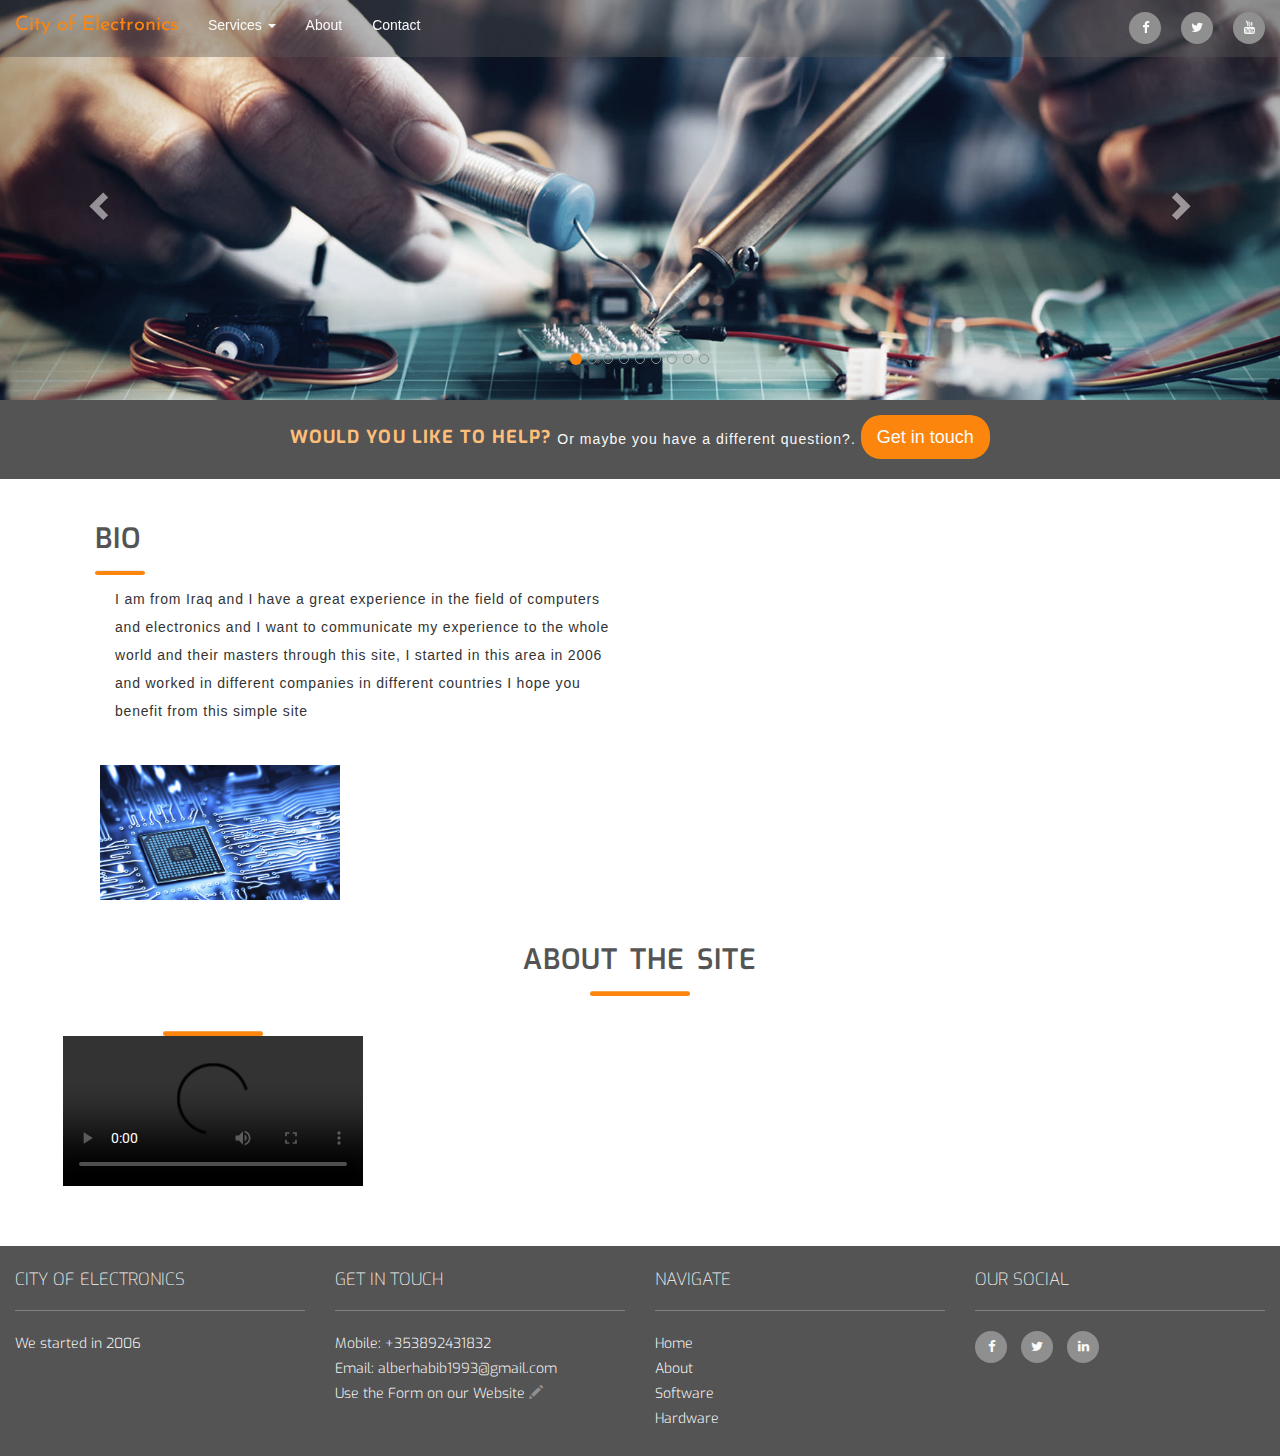
==== about.html @ 7a0946e8 "First commit" ====
<!DOCTYPE html>
<html lang="en">

<head>
	<meta charset="UTF-8">
	<meta name="viewport" content="width=device-width, initial-scale=1.0">
	<meta http-equiv="X-UA-Compatible" content="ie=edge">
	<link rel="stylesheet" href="https://stackpath.bootstrapcdn.com/bootstrap/3.3.7/css/bootstrap.min.css" type="text/css" />
	<link rel="stylesheet" href="https://stackpath.bootstrapcdn.com/font-awesome/4.7.0/css/font-awesome.min.css" type="text/css" />
	<link rel="stylesheet" href="css/style.css" type="text/css" />
	<title>City of Electronics</title>
</head>

<body>
	<!---------------------------------------------------------------- Header-->
	<header class="container-fluid">
		<div class="row">
			<div id="header" class="carousel slide" data-ride="carousel">
				<!-- Indicators -->
				<ol class="carousel-indicators">
					<li data-target="#header" data-slide-to="0" class="active"></li>
					<li data-target="#header" data-slide-to="1"></li>
					<li data-target="#header" data-slide-to="2"></li>
					<li data-target="#header" data-slide-to="3"></li>
					<li data-target="#header" data-slide-to="4"></li>
					<li data-target="#header" data-slide-to="5"></li>
					<li data-target="#header" data-slide-to="6"></li>
					<li data-target="#header" data-slide-to="7"></li>
					<li data-target="#header" data-slide-to="8"></li>
				</ol>
				<!-- Wrapper for slides -->
				<div class="carousel-inner" role="listbox">
					<div class="item active">
						<img src="assets/images/20it.jpg" alt="Concert">
					</div>
					<div class="item">
						<img src="assets/images/26it.png" alt="Event">
					</div>
					<div class="item">
						<img src="assets/images/27it.jpg" alt="Audience">
					</div>
					<div class="item">
						<img src="assets/images/22it.jpg" alt="Way to repair">
						</div>
						<div class="item">
						<img src="assets/images/21it.jpg" alt="Laptop is open">
					</div>
					<div class="item">
						<img src="assets/images/24it.jpg" alt="laptop">
					</div>
					<div class="item">
						<img src="assets/images/it28.jpg" alt="parts">
					</div>
					<div class="item">
						<img src="assets/images/it23.jpg" alt="workshop">
					</div>
				</div>
				<!-- Controls -->
				<a class="left carousel-control" href="#header" role="button" data-slide="prev">
	    		<span class="glyphicon glyphicon-chevron-left" aria-hidden="true"></span>
	    		<span class="sr-only">Previous</span>
	  		</a>
				<a class="right carousel-control" href="#header" role="button" data-slide="next">
	    		<span class="glyphicon glyphicon-chevron-right" aria-hidden="true"></span>
	    		<span class="sr-only">Next</span>
	  		</a>
			</div>
		</div>
	</header>
	<!----------------------------------------------------------------- & Nav-->
	<nav class="navbar navbar-default navbar-fixed-top">
		<div class="container-fluid">
			<div class="navbar-header">
				<a class="navbar-brand" href="index.html">City of Electronics</a>
				<button type="button" class="navbar-toggle collapsed" data-toggle="collapse" data-target="#navbar" aria-expanded="false">
			        <span class="sr-only">Toggle navigation</span>
			        <span class="icon-bar"></span>
			        <span class="icon-bar"></span>
			        <span class="icon-bar"></span>
      			</button>
			</div>
			<div class="collapse navbar-collapse" id="navbar">
				<ul class="nav navbar-nav">
					<li class="dropdown">
						<a href="#" class="dropdown-toggle" data-toggle="dropdown" role="button" aria-haspopup="true" aria-expanded="false"> Services <span class="caret"></span></a>
						<ul class="dropdown-menu">
							<li><a href="software.html">Software</a></li>
							<li><a href="hardware.html">Hardware</a></li>
						</ul>
					</li>
					<li><a href="about.html">About</a></li>
					<li><a href="contact.html">Contact</a></li>
				</ul>
				<ul class="nav navbar-nav navbar-right social-links hidden-xs">
					<li><a target="_blank" href="#"><i class="fa fa-facebook"></i></a> </li>
					<li><a target="_blank" href="#"><i class="fa fa-twitter"></i></a> </li>
					<li><a target="_blank" href="#"><i class="fa fa-youtube"></i></a> </li>
				</ul>
			</div>
		</div>
	</nav>

	<!----------------------------------------------------------------- Alert-->
	<div class="container-fluid">
		<div class="row">

			<div class="alert alert-warning text-center">
				<span class="alert-callout"> Would you like to help?</span>
				<p>Or maybe you have a different question?.</p>
				<button type="button" class="btn btn-lg btn-gen" data-toggle="modal" data-target="#myModal">Get in touch</button>
			</div>
		</div>
	</div>
	<!----------------------------------------------------------------- Modal-->
	<div class="modal fade" tabindex="-1" role="dialog" aria-labelledby="gridSystemModalLabel" id="myModal">
		<div class="modal-dialog" role="document">
			<div class="modal-content">
				<div class="modal-header">
					<button type="button" class="close" data-dismiss="modal" aria-label="Close"><span aria-hidden="true">&times;</span></button>
					<h4 class="modal-title" id="gridSystemModalLabel">Drop Us a Note</h4>
				</div>
				<div class="modal-body">
					<!---------------------------------------------------Form-->
					<div class="row">
						<form class="form-styling">
							<div class="form-group">
								<form action="alberhabib1993@gmail.com" method="post" enctype="text/plain">
								<label class="sr-only" for="name">Name:</label>
								<input type="text" class="form-control" name="name" id="name" placeholder="Name" required>
							</div>
							<div class="form-group">
								<label class="sr-only" for="email">Email address</label>
								<input type="email" class="form-control" id="email" placeholder="Email" required>
							</div>
							<div class="form-group">
								<label class="sr-only" for="name">Phone:</label>
								<input type="text" class="form-control" name="phone" id="phone" placeholder="Phone" required>
							</div>
							<div class="form-group">
								<label class="sr-only" for="message">Message</label>
								<textarea rows="6" name="message" class="form-control" id="message" placeholder="Please specify relevant details like date and location" required></textarea>
							</div>
							<button type="submit" class="btn btn-gen center-block">Send</button>
						</form>
					</div>
				</div>
			</div>
		</div>
	</div>


	<!--------------------------------------------------------------Container-->
	<div class="container-lg">

		<!------------------------------------------------------------------About-->
		<section class="container-fluid">
			<div class="row bio">
				<div class="col-xs-12 col-sm-6 col-md-6 col-lg-6">
					<div class="row">
						<h1 class="bio-h1 text-uppercase">Bio</h1>
					</div>
					<hr class="divider-small">
					<p class="bio-p">I am from Iraq and I have a great experience in the field of computers and electronics and I want to communicate my experience to the whole world and their masters through this site,
					I started in this area in 2006 and worked in different companies in different countries I hope you benefit from this simple site</p>
				<div class="col-xs-12 col-sm-6 col-md-6 col-lg-6">
					<div class="band-pic"></div>
				</div>
			</div>
		</section>
		<!-------------------------------------------------------------------Band-->
		<section class="container-fluid ">
			<div class="row">
				<h1 class="section-heading text-uppercase">About the site</h1>
			</div>

			<hr class="divider divider-long" />

			<div class="row sub-section">
				<div class="col-xs-12 col-sm-6 col-md-3 col-lg-3">
					<div class="sub-section-box">
						<div class="row box-heading text-center">
						</div>
						 <hr class="divider divider-long" />
                        <div class=" item">
                        <video class="embed-responsive-item" controls>
                        <source src="assets/video/video2.mp4" type="video/mp4">
							<p>Welcome To Future</p>
						</div>
					</div>
		</section>
	</div>
	<!-----------------------------------------------------------------Footer-->
	<footer class="container-fluid footer-style">
		<div class="row">
			<div class="col-xs-12 col-sm-6 col-md-3 col-lg-3 footer-sub">
				<h5 class="footer-heading brand">City of Electronics</h5>
				<hr class="divider">
				<p>
					We started in 2006
				</p>
			</div>
			<div class="col-xs-12 col-sm-6 col-md-3 col-lg-3 footer-sub">
				<h5 class="footer-heading">Get in touch</h5>
				<hr class="divider">
				<ul>
					<li>Mobile: +353892431832</li>
					<li>Email: alberhabib1993@gmail.com</li>
					<li>Use the Form on our Website
						<a href="contact.html#form" target="_blank">
							<p class="note-icon glyphicon glyphicon-pencil"></p>
						</a>
					</li>
				</ul>
			</div>
			<div class="col-xs-12 col-sm-6 col-md-3 col-lg-3 footer-sub">
				<h5 class="footer-heading">Navigate</h5>
				<hr class="divider">
				<ul class="navigate">
					<li><a href="index.html">Home</a></li>
					<li><a href="about.html">About</a></li>
					<li><a href="software.html">Software</a></li>
					<li><a href="hardware.html">Hardware</a></li>
        		</ul>
			</div>
			<div class="col-xs-12 col-sm-6 col-md-3 col-lg-3 footer-sub">

				<h5 class="footer-heading">Our Social</h5>
				<hr class="divider">
				<ul class="social-links">
					<li><a target="_blank" href="#"><i class= "fa fa-facebook"></i></a> </li>
					<li><a target="_blank" href="#"><i class=" fa fa-twitter"></i></a> </li>
					<li><a target="_blank" href="#"><i class=" fa fa-linkedin"></i></a> </li>

				</ul>

			</div>
		</div>
	</footer>
	<script src="https://code.jquery.com/jquery-3.2.1.min.js" integrity="sha256-hwg4gsxgFZhOsEEamdOYGBf13FyQuiTwlAQgxVSNgt4=" crossorigin="anonymous"></script>
	<script src="https://maxcdn.bootstrapcdn.com/bootstrap/3.3.7/js/bootstrap.min.js" integrity="sha384-Tc5IQib027qvyjSMfHjOMaLkfuWVxZxUPnCJA7l2mCWNIpG9mGCD8wGNIcPD7Txa" crossorigin="anonymous"></script>
</body>

</html>
---- css/style.css ----
@import url('https://fonts.googleapis.com/css?family=Roboto:100,200,300,400,500,600,700|Exo:100,200,300,400,500,600,700|Josefin+Sans:300,400,600');

/*--------------Colors--------------------
#FFBE7A - Light Orange
#FC860D - Orange
#E55300 - Dark Orange
#0084af - Dark Blue  
#8f8f8f - Light Grey
#545454 - Dark Grey
------------------------------------Colors*/

/*--------------------------------------------------------------Common Styling*/

html,
body {
    margin: 0;
}

.sub-section {
    margin-bottom: 40px;
    margin-top: 20px;
}

.section-heading {
    color: #545454;
    padding: 5px;
    letter-spacing: 1px;
    text-align: center;
    font-family: "exo", sans-serif;
    font-weight: 600;
    word-spacing: 4px;
    font-size: 28px;
}

.brand {
    font-family: "Josefin Sans", sans-serif;
    font-weight: 300;
    font-size: 20px;
    text-transform: none;
}

.box {
    background-color: rgba(143, 143, 143, 0.2);
    width: 100%;
    height: 200px;
    margin-left: auto;
    margin-right: auto;
    margin-bottom: 15px;
    position: relative;
    display: flex;
    align-items: center;
    justify-content: space-around;
    flex-direction: column;
}

.divider-small {
    width: 50px;
    height: 4px;
    border-radius: 10px;
    background-color: #fc860d;
    margin: 0 auto;

}

.divider-long {
    width: 100px;
    margin: 0 auto;
    height: 4px;
    border-radius: 10px;
    background-color: #fc860d;
}

.btn-gen,
.btn-gen:focus {
    background-color: #FC860D;
    color: #fafafa;
    border: transparent;
    border-radius: 20px;
    margin:0 auto;
    -moz-transition: all 0.35s ease-in-out;
    -webkit-transition: all 0.35s ease-in-out;
    -o-transition: all 0.35s ease-in-out;
}

.btn-gen:hover {
    background-color: #E55300;
    color: #fafafa;
    border-color: transparent;
}

.btn>a {
    text-decoration: none;
    color: #fafafa;
}

a:hover {
    text-decoration: none;
    color: #fafafa;
}

.thumbnail {
    border: none;
}

/*------------------------------------------------------------------Navigation*/

.navbar {
    position: absolute;
    top: 0;
    left: 0;
    z-index: 1;
    background-color: rgba(84, 84, 84, 0.4);
    border-color: transparent;
    width: 100%;

}

.navbar-brand {
    font-family: "Josefin Sans", sans-serif;
    font-weight: 400;
    font-size: 20px;
    text-transform: none;
    -moz-transition: all 0.35s ease-in-out;
    -webkit-transition: all 0.35s ease-in-out;
    -o-transition: all 0.35s ease-in-out;
}

.navbar-default .navbar-brand {
    color: #fafafa;
}

.navbar-default .navbar-nav>li>a {
    color: #fafafa;
    -moz-transition: all 0.35s ease-in-out;
    -webkit-transition: all 0.35s ease-in-out;
    -o-transition: all 0.35s ease-in-out;
}

.navbar-right>li {
    display: inline-block;
}

.dropdown-menu {
    background-color: rgba(84, 84, 84, 0.4);
    border-color: transparent;
}

.navbar-default .navbar-toggle .icon-bar {
    background-color: #fafafa;
}

.navbar-default .navbar-toggle:hover {
    background-color: #FC860D;
}

.navbar-default .navbar-toggle:acitive,
.navbar-default .navbar-toggle:focus {
    background-color: transparent;
}

.dropdown-menu>li>a,
.navbar-default .navbar-nav .open .dropdown-menu>li>a {
    color: #fafafa;
    -moz-transition: all 0.35s ease-in-out;
    -webkit-transition: all 0.35s ease-in-out;
    -o-transition: all 0.35s ease-in-out;
}

.navbar-default .navbar-toggle {
    border-color: transparent;
}

.nav.social-links>li>a {
    padding: 12px 5px;
}

.nav.social-links>li>a>i:hover {
    background: #FC860D;
}

.navbar-default .navbar-brand:hover,
.navbar-default .navbar-nav>li>a:hover {
    color: #FC860D;
}

.navbar-default .navbar-nav>.open>a,
.navbar-default .navbar-nav>.open>a:focus,
.navbar-default .navbar-nav>.open>a:hover {
    color: #fafafa;
    background-color: #ffbe7a;
}

.navbar-default .navbar-nav>.open>a,
.navbar-default .navbar-nav>.open>a:hover {
    color: #fafafa;
    background-color: #ffbe7a;
    -moz-transition: all 0.35s ease-in-out;
    -webkit-transition: all 0.35s ease-in-out;
    -o-transition: all 0.35s ease-in-out;
}


.dropdown-menu>li>a:hover {
    color: #262626;
    text-decoration: none;
    background-color: #ffbe7a;
    -moz-transition: all 0.35s ease-in-out;
    -webkit-transition: all 0.35s ease-in-out;
    -o-transition: all 0.35s ease-in-out;
}

.navbar-default .navbar-nav .open .dropdown-menu>li>a:hover {
    color: #fafafa;
}

/*---------------------------------------------------------------------Header*/

.carousel-inner img {
    width: 100%;
    margin: auto;
    filter: grayscale(50%);

}

.carousel-indicators li {
    border-color: #8f8f8f;
}

.carousel-indicators .active {
    background-color: #FC860D;
    border-color: transparent;
}

/*---------------------------------------------------------------------Alert*/

.alert {
    padding: 10px 10px;
    margin: 0px;
    border: none;
    border-radius: 0px;
}

.alert-warning {
    color: #fafafa;
    background-color: #545454;
    letter-spacing: 1.05px;
}

.alert-callout {
    font-family: exo, sans-serif;
    font-weight: bold;
    text-transform: uppercase;
    color: #ffbe7a;
    font-size: 18px;
}

.alert>p {
    padding: 10px 0px;
}

.alert>a {
    color: #fafafa;
}

.alert>a:hover {
    color: #fafafa;
}

.alert .btn-gen {
    margin-bottom: 10px;
    margin-top: 5px;
}

/*---------------------------------------------------------------------Bio*/

.bio {
    margin-top: 20px;
    margin-bottom: 20px;
}

.bio-img {
    background: url(../images/background.jpg);
    background-size: cover;
    -webkit-background-size: cover;
    -moz-background-size: cover;
    -o-background-size: cover;
    width: 100%;
    position: relative;
    padding-top: 56.25%;
    margin-top: 20px;
}

.bio-wrapper{
    display: flex;
    align-items: center;
    flex-direction: column;
}

.bio-p {
    padding: 10px;
    text-align: center;
    letter-spacing: 0.8px;
    line-height: 2;
    font-size: 14px;
}

.bio-h1 {
    color: #545454;
    padding: 5px;
    letter-spacing: 1px;
    text-align: center;
    font-family: exo;
    font-weight: 600;
    word-spacing: 4px;
    font-size: 28px;

}

.brand-p {
    font-weight: 400;
    color: #0284af;
}

/*---------------------------------------------------------------------Events*/

h2 {
    text-align: center;
    padding: 5px;
    font-size: 25px;
    margin: 20px;
    font-family: "Roboto", sans-serif;
}



/*-----------------------------------------------------------------------Audio*/

.cover img {
    width: 100%;
    margin-top: 15px;
}

.record {
    padding: 15px;
    background-color: #f1f3f4;
    margin-bottom: 15px;
    position: relative;
    border-radius: 10px;
    margin-right: 15px;
    margin-left: 15px;
}


.record h3 {
    color: #545454;
    text-align: center;
    font-weight: 400;
    font-size: 20px;
    font-family: "Exo", sans-serif;
}

.record hr {
    border-color: #fff
}

/*------------------------------------------------------------------------Form*/

.form-styling {
    width: 70%;
    margin: 20px auto;
}

.form-heading {
    font-family: exo, sans-serif;
    font-size: 25px;
    color: #545454;
}

.form-heading-small {
    color: #8f8f8f;
}

form .btn-gen {
    width: 80px;
}

/*---------------------------------------------------------------------About*/

.band-pic {
    background-image: url("../assets/images/99.jpg");
    background-size: cover;
    -webkit-background-size: cover;
    -moz-background-size: cover;
    -o-background-size: cover;
    width: 100%;
    position: relative;
    margin-top: 20px;
    padding-bottom: 56.25%;
}

.sub-section-box {
    padding: 15px;
    display: flex;
    align-items: center;
    flex-direction: column;
}

.bandmember {
    width: 70%;
    height: 70%;
    filter: grayscale(50%);
    -moz-transition: all 0.35s ease-in-out;
    -webkit-transition: all 0.35s ease-in-out;
    -o-transition: all 0.35s ease-in-out;
}

.bandmember-details {
    opacity: 0;
    font-family: "Roboto", sans-serif;
    font-weight: 300;
    font-size: 20px;
    line-height: 0.9;
    letter-spacing: 0.5px;
    margin-top: 10px;
    color: #545454;
    -moz-transition: all 2s ease-in-out;
    -webkit-transition: all 2s ease-in-out;
    -o-transition: all 2s ease-in-out;

}

.bandmember:hover {
    filter: grayscale(0%);
    cursor: pointer;
}

.bandmember:hover~.bandmember-details {
    opacity: 1;
}

/*---------------------------------------------------------------------Footer*/

.footer-style {
    background-color: #545454;
    color: #fafafa;
    padding: 15px;
}

.footer-heading {
    margin-top: 10px;
    font-family: Exo, sans-serif;
    font-size: 17px;
    font-weight: 200;
    text-transform: uppercase;
}

.footer-sub {
    line-height: 1.8;
    font-family: exo, sans-serif;
    font-weight: 300;
}

.footer-sub>ul {
    list-style-type: none;
    padding-left: 0;
}

.navigate li a {
    color: #fafafa;
}

.navigate li a:hover {
    color: #FC860D;
    cursor: pointer;
    -moz-transition: all 0.35s ease-in-out;
    -webkit-transition: all 0.35s ease-in-out;
    -o-transition: all 0.35s ease-in-out;
}

.social-links li {
    display: inline-block;
    margin-right: 10px;
}

.social-links li a i {
    width: 32px;
    height: 32px;
    padding: 12px 0;
    border-radius: 50%;
    font-size: 13px;
    line-height: 7px;
    text-align: center;
    color: #fafafa;
    background: #8f8f8f;
    -moz-transition: all 0.35s ease-in-out;
    -webkit-transition: all 0.35s ease-in-out;
    -o-transition: all 0.35s ease-in-out;
}

.social-links li a i:hover {
    background: #E55300;
}

.note-icon {
    color: #8f8f8f;
}

.note-icon:hover {
    color: #fc860d;
    -moz-transition: all 0.35s ease-out;
    -webkit-transition: all 0.35s ease-out;
    -o-transition: all 0.35s ease-out;
}

.divider {
    border-color: rgba(233, 234, 233, 0.3)
}

/*---------------------------------------------------------------Media Queries*/

@media(min-width:1024px) {

    .bio-h1,
    .bio-p,
    .record h3 {
        text-align: left;
        margin-left: 20px;
    }

    .bio .btn-gen {
        margin-right: 15px;
    }

    .divider-small {
        margin: 0 10px;

    }
    .alert>p {
        display: inline-block;
    }
}

@media(min-width:1200px) {
    .container-lg {
        width: 1170px;
        padding-right: 15px;
        padding-left: 15px;
        margin-right: auto;
        margin-left: auto;

    }
}
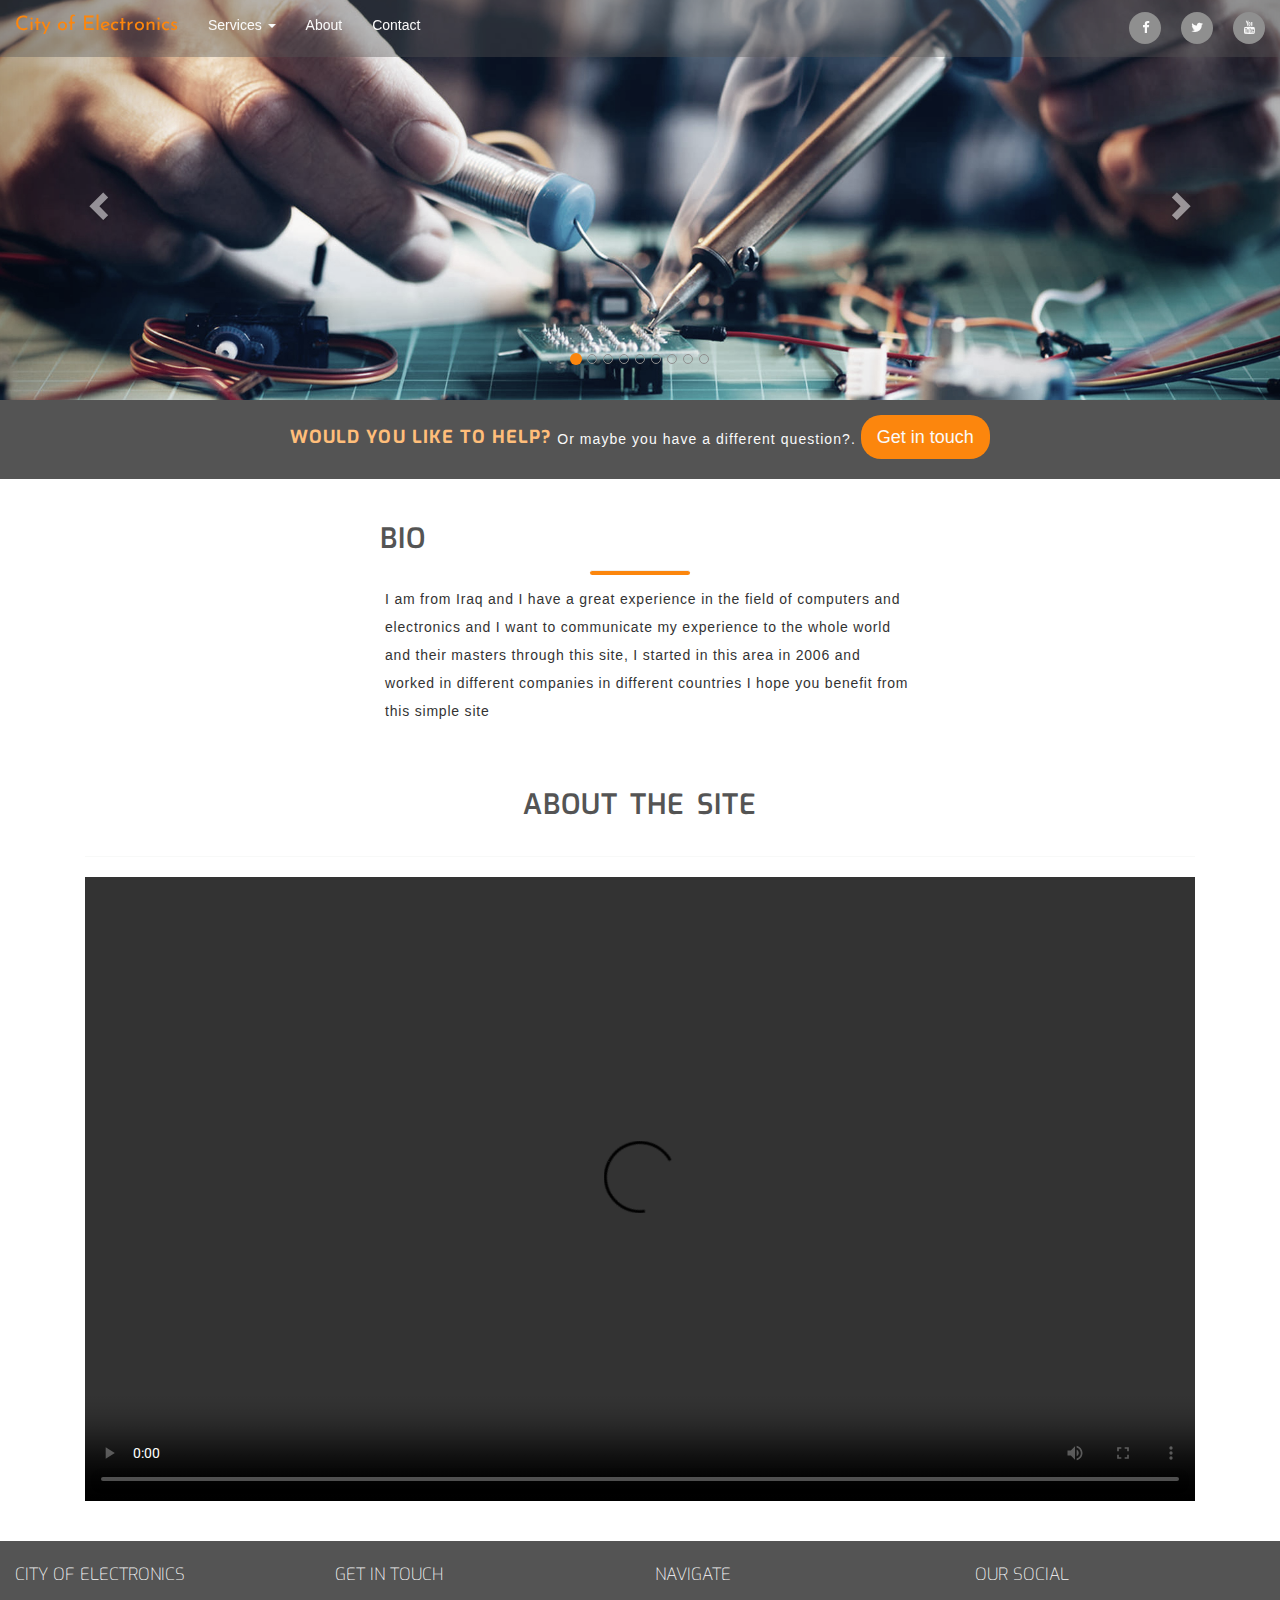
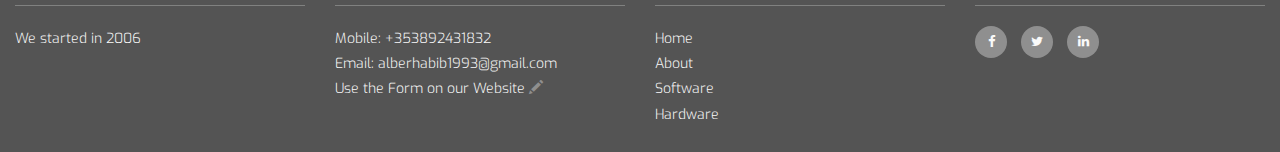
==== commit 0d29e83d: "code fix" ====
--- a/about.html
+++ b/about.html
@@ -31,13 +31,13 @@
 				<!-- Wrapper for slides -->
 				<div class="carousel-inner" role="listbox">
 					<div class="item active">
-						<img src="assets/images/20it.jpg" alt="Concert">
+						<img src="assets/images/20it.jpg" alt="IT">
 					</div>
 					<div class="item">
 						<img src="assets/images/26it.png" alt="Event">
 					</div>
 					<div class="item">
-						<img src="assets/images/27it.jpg" alt="Audience">
+						<img src="assets/images/27it.jpg" alt="IT">
 					</div>
 					<div class="item">
 						<img src="assets/images/22it.jpg" alt="Way to repair">
@@ -122,9 +122,9 @@
 				<div class="modal-body">
 					<!---------------------------------------------------Form-->
 					<div class="row">
-						<form class="form-styling">
-							<div class="form-group">
-								<form action="alberhabib1993@gmail.com" method="post" enctype="text/plain">
+						<form id="form" class="form-styling" 
+                             action="mailto:alberhabib1993@gmail.com" method="post" enctype="text/plain">
+							<div class="form-group">
 								<label class="sr-only" for="name">Name:</label>
 								<input type="text" class="form-control" name="name" id="name" placeholder="Name" required>
 							</div>
@@ -155,15 +155,12 @@
 		<!------------------------------------------------------------------About-->
 		<section class="container-fluid">
 			<div class="row bio">
-				<div class="col-xs-12 col-sm-6 col-md-6 col-lg-6">
+				<div class="col-xs-12 col-sm-6 col-sm-offset-3">
 					<div class="row">
 						<h1 class="bio-h1 text-uppercase">Bio</h1>
-					</div>
-					<hr class="divider-small">
+					<hr class="divider-long">
 					<p class="bio-p">I am from Iraq and I have a great experience in the field of computers and electronics and I want to communicate my experience to the whole world and their masters through this site,
 					I started in this area in 2006 and worked in different companies in different countries I hope you benefit from this simple site</p>
-				<div class="col-xs-12 col-sm-6 col-md-6 col-lg-6">
-					<div class="band-pic"></div>
 				</div>
 			</div>
 		</section>
@@ -173,20 +170,16 @@
 				<h1 class="section-heading text-uppercase">About the site</h1>
 			</div>
 
-			<hr class="divider divider-long" />
-
+			<hr class="divider divider-big" />
 			<div class="row sub-section">
-				<div class="col-xs-12 col-sm-6 col-md-3 col-lg-3">
-					<div class="sub-section-box">
-						<div class="row box-heading text-center">
-						</div>
-						 <hr class="divider divider-long" />
-                        <div class=" item">
+               	<div class="col-xs-12">
+                   	<div class="embed-responsive embed-responsive-16by9">
                         <video class="embed-responsive-item" controls>
-                        <source src="assets/video/video2.mp4" type="video/mp4">
-							<p>Welcome To Future</p>
-						</div>
-					</div>
+                            <source src="assets/video/video2.mp4" type="video/mp4">
+                        </video>
+                    </div>
+			   	</div>
+	    	</div>
 		</section>
 	</div>
 	<!-----------------------------------------------------------------Footer-->
